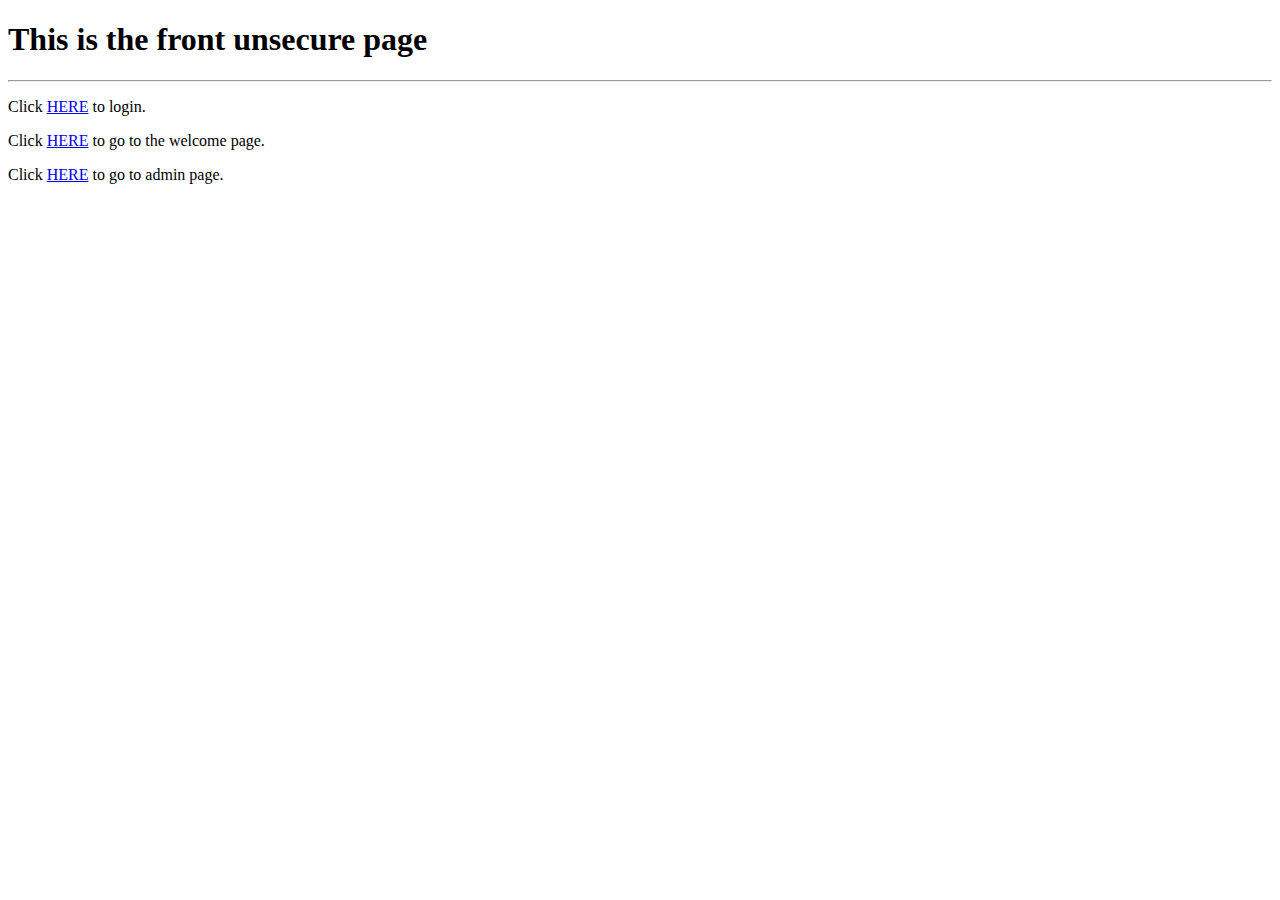
==== src/main/resources/templates/index.html @ 48a9a781 "PreAuthorize" ====
<!DOCTYPE html>
<html>
<head>
<meta charset="ISO-8859-1">
<title>Front Page</title>
</head>
<body>
<h1>This is the front unsecure page</h1>
<hr>
<p>Click <a href="/login">HERE</a> to login.</p>
<p>Click <a href="/welcome">HERE</a> to go to the welcome page.</p>
<p>Click <a href="/restricted">HERE</a> to go to admin page.</p>
</body>
</html>
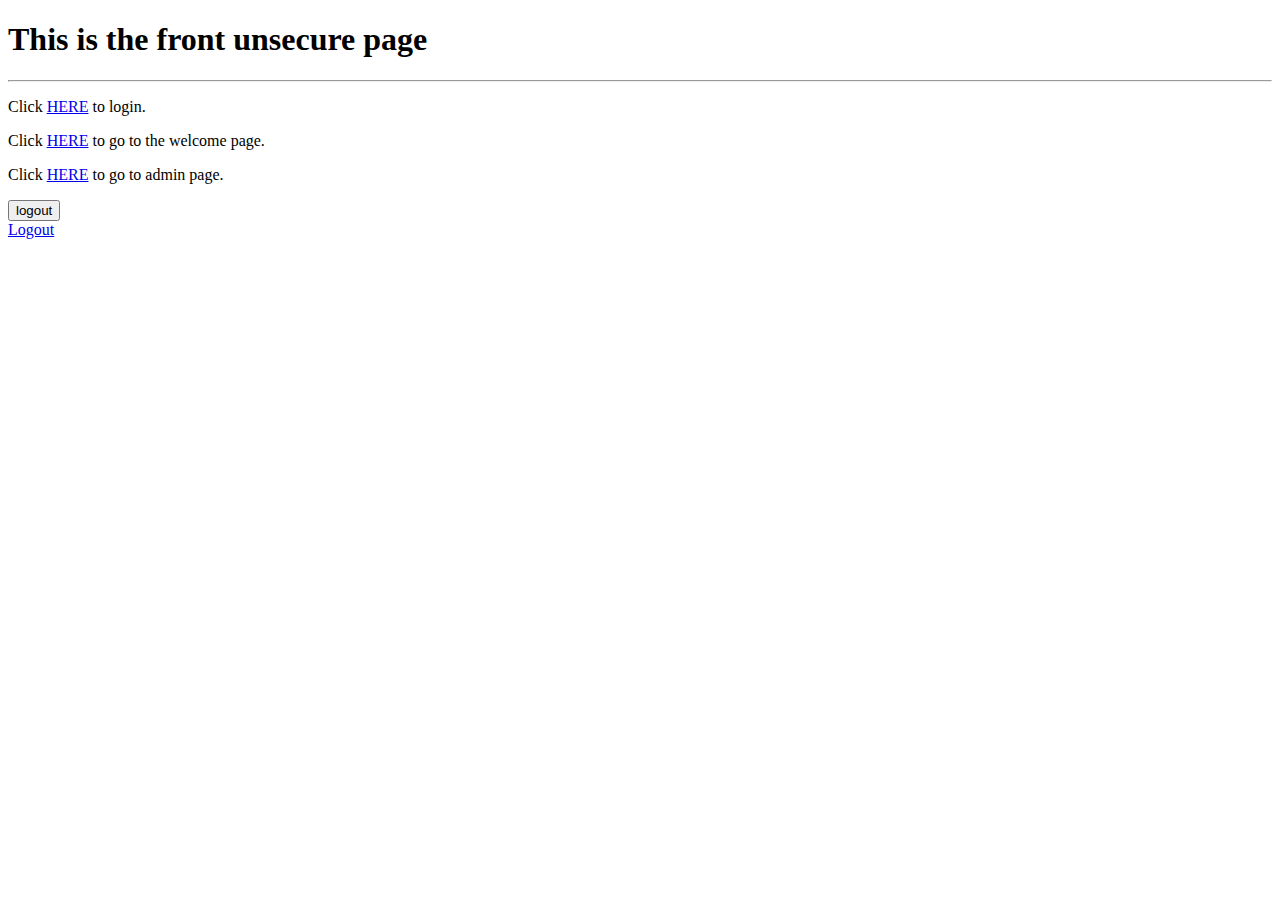
==== commit 012487d6: "Logout and Packages" ====
--- a/src/main/resources/templates/index.html
+++ b/src/main/resources/templates/index.html
@@ -1,7 +1,7 @@
 <!DOCTYPE html>
-<html>
+<html xmlns:th="http://www.thymeleaf.org">
 <head>
-<meta charset="ISO-8859-1">
+<meta charset="UTF-8">
 <title>Front Page</title>
 </head>
 <body>
@@ -10,5 +10,11 @@
 <p>Click <a href="/login">HERE</a> to login.</p>
 <p>Click <a href="/welcome">HERE</a> to go to the welcome page.</p>
 <p>Click <a href="/restricted">HERE</a> to go to admin page.</p>
+<p>
+	<form th:action="@{/logout}" method= "post" th:hidden="true">
+		<input type="submit" value = "logout" />
+	</form>
+	<a class = "nav-link" href="/logout">Logout</a>
+</p>
 </body>
 </html>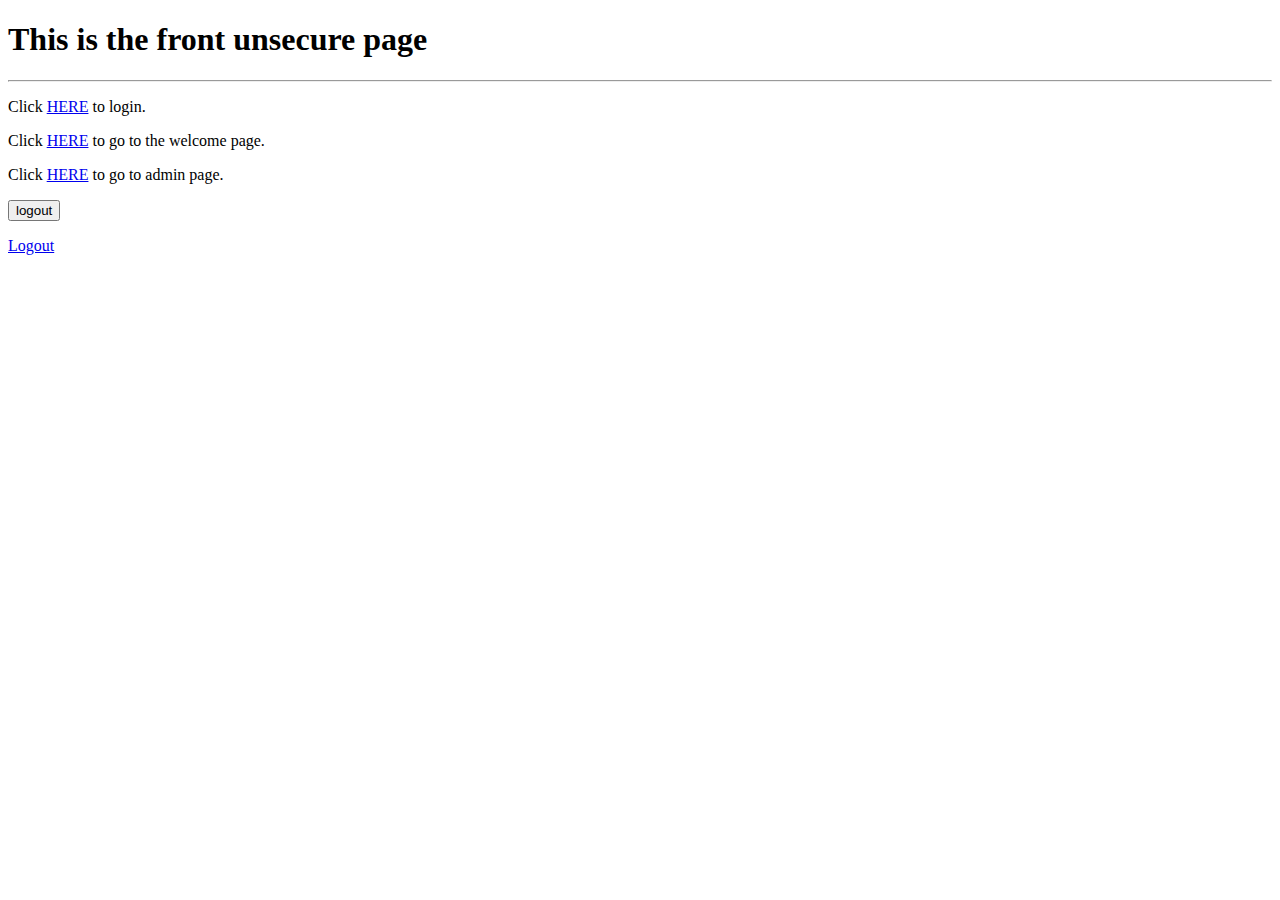
==== commit 8c33fd3f: "Logout ok" ====
--- a/src/main/resources/templates/index.html
+++ b/src/main/resources/templates/index.html
@@ -10,11 +10,12 @@
 <p>Click <a href="/login">HERE</a> to login.</p>
 <p>Click <a href="/welcome">HERE</a> to go to the welcome page.</p>
 <p>Click <a href="/restricted">HERE</a> to go to admin page.</p>
-<p>
+
 	<form th:action="@{/logout}" method= "post" th:hidden="true">
 		<input type="submit" value = "logout" />
 	</form>
-	<a class = "nav-link" href="/logout">Logout</a>
+	
+<p>	<a href="/end">Logout</a>
 </p>
 </body>
 </html>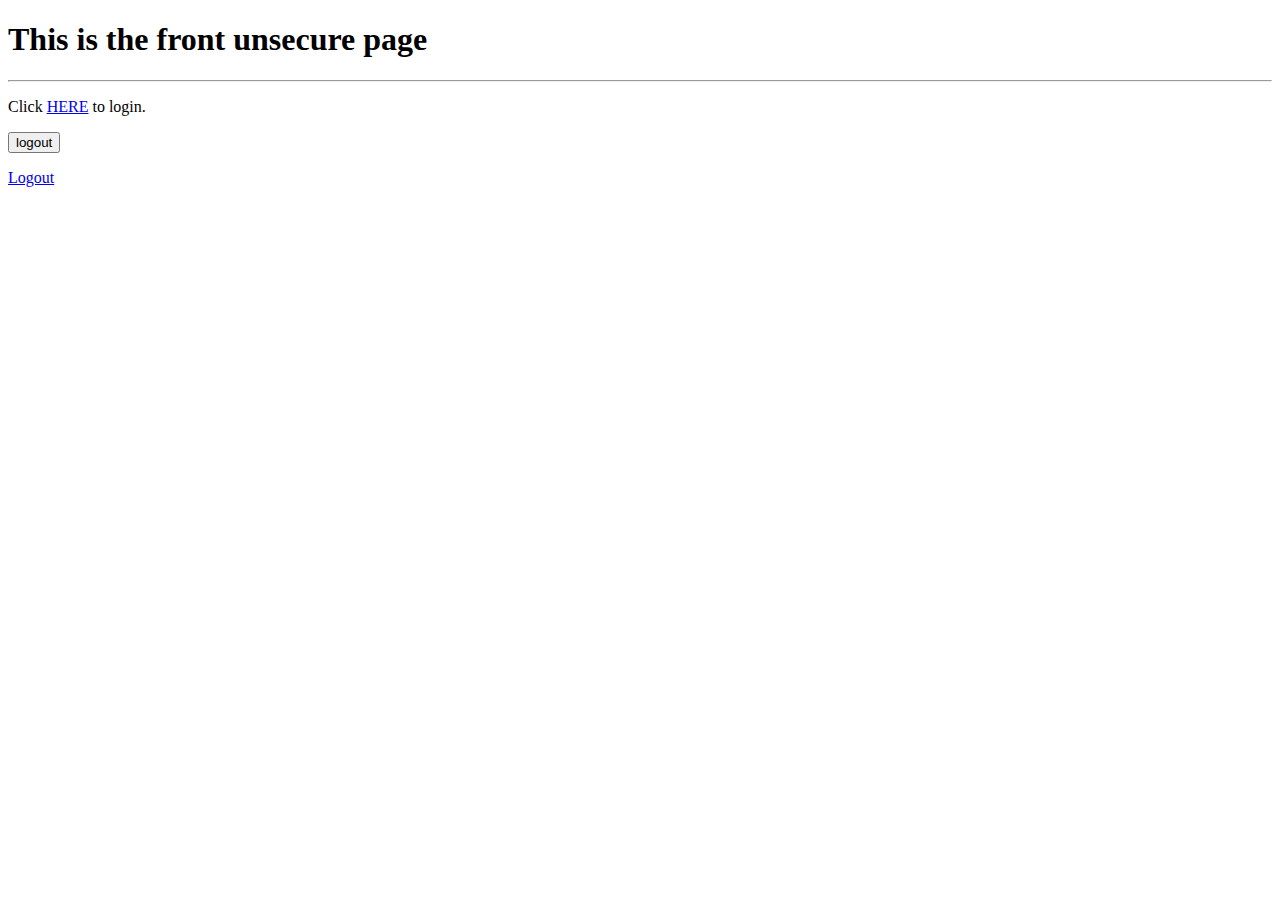
==== commit 57119c17: "bug fixed" ====
--- a/src/main/resources/templates/index.html
+++ b/src/main/resources/templates/index.html
@@ -1,21 +1,21 @@
 <!DOCTYPE html>
 <html xmlns:th="http://www.thymeleaf.org">
 <head>
-<meta charset="UTF-8">
-<title>Front Page</title>
+    <meta charset="UTF-8">
+    <title>Front Page</title>
+    <link href="/css/style.css" type="text/css" rel="stylesheet"/>
 </head>
 <body>
 <h1>This is the front unsecure page</h1>
 <hr>
 <p>Click <a href="/login">HERE</a> to login.</p>
-<p>Click <a href="/welcome">HERE</a> to go to the welcome page.</p>
-<p>Click <a href="/restricted">HERE</a> to go to admin page.</p>
 
-	<form th:action="@{/logout}" method= "post" th:hidden="true">
-		<input type="submit" value = "logout" />
-	</form>
-	
-<p>	<a href="/end">Logout</a>
+
+<form th:action="@{/logout}" method="post" th:hidden="true">
+    <input type="submit" value="logout"/>
+</form>
+
+<p><a href="/end">Logout</a>
 </p>
 </body>
 </html>